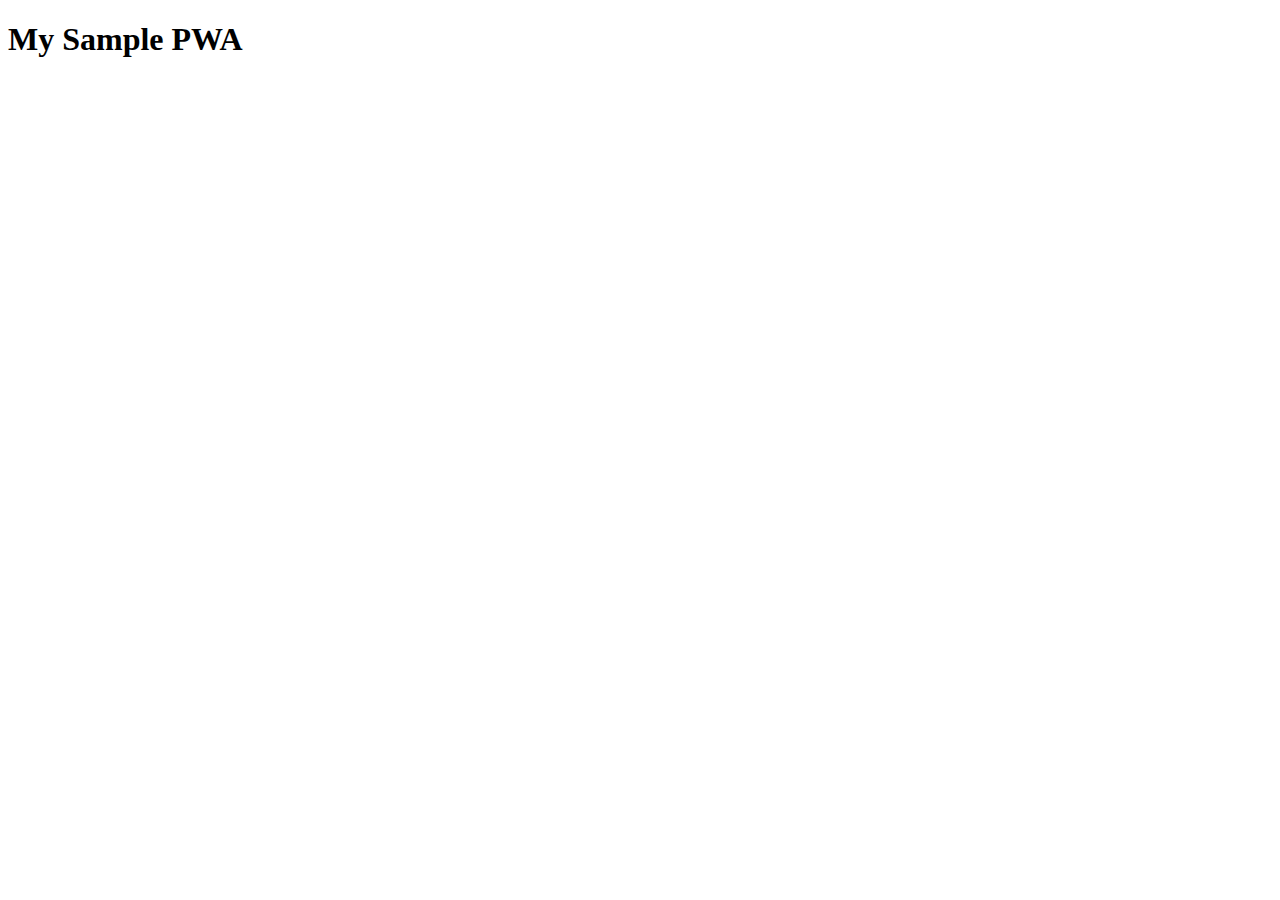
==== mobile_component/index.html @ c4eb27a7 "initial pwa app" ====
<!--This is based on https://learn.microsoft.com/en-us/microsoft-edge/progressive-web-apps-chromium/how-to/ (accessed: 11.01.2023)-->
<!DOCTYPE html>
<html lang="en-US" dir="ltr">
  <head>
    <meta charset="UTF-8" />
    <meta name="viewport" content="width=device-width,initial-scale=1" />
    <link rel="shortcut icon" href="/images/mobile_logo_192.png" />
    <link rel="manifest" href="/manifest.json">
    <title>My Sample PWA</title>
  </head>
  <body>
    <h1>My Sample PWA</h1>
  </body>
  <script>
    if('serviceWorker' in navigator) {
      navigator.serviceWorker.register('/sw.js', { scope: '/' });
    }
    </script>    
</html>
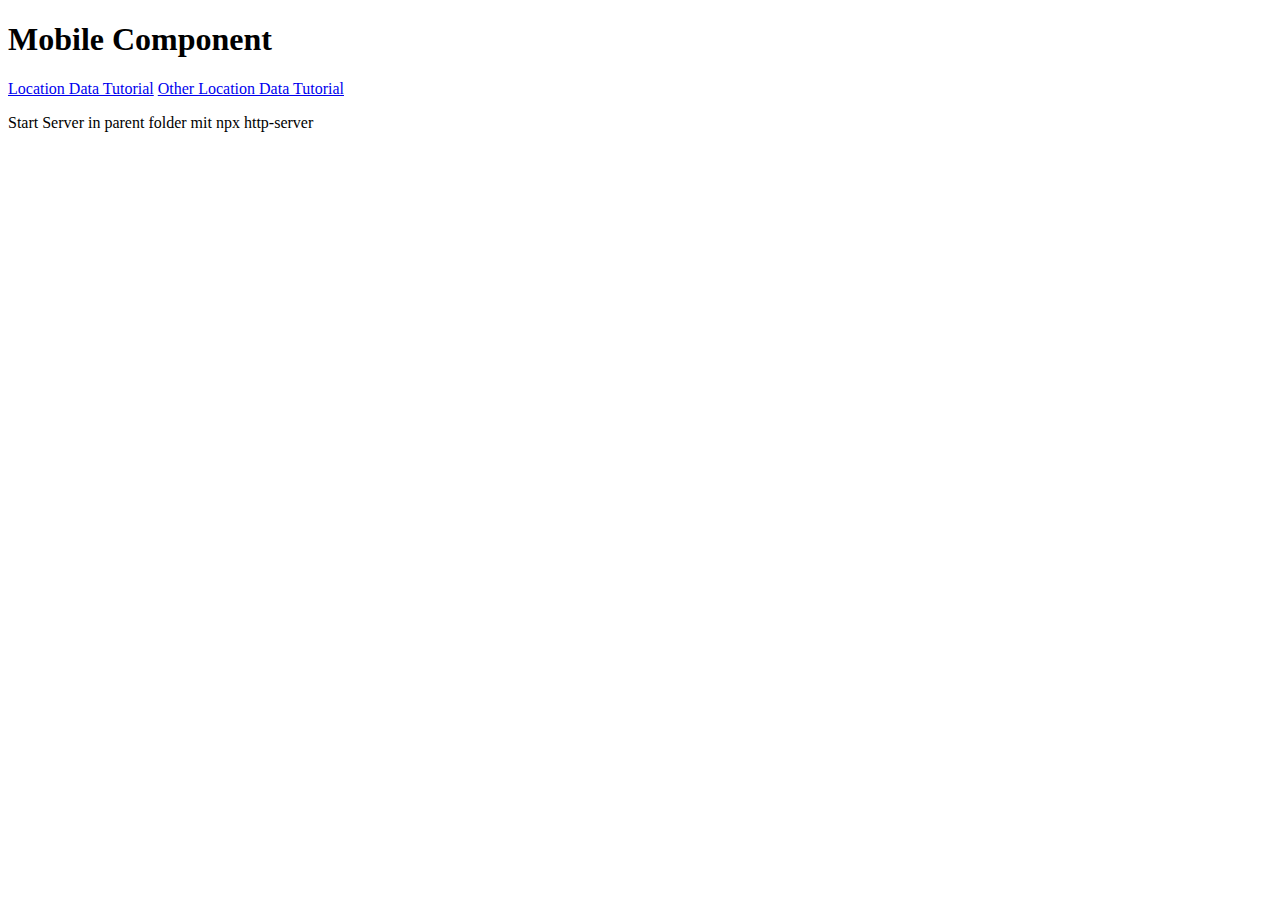
==== commit 4d1ab60c: "add location detection" ====
--- a/mobile_component/index.html
+++ b/mobile_component/index.html
@@ -9,11 +9,47 @@
     <title>My Sample PWA</title>
   </head>
   <body>
-    <h1>My Sample PWA</h1>
+    <h1>Mobile Component</h1>
+    <a href="https://medium.com/@onejohi/introducing-geolocation-in-your-pwas-65713faba51a">Location Data Tutorial</a> 
+    <a href="https://www.w3schools.com/js/js_api_geolocation.asp">Other Location Data Tutorial</a> 
+    <p>Start Server in parent folder mit npx http-server</p>
+    <!-- <button onclick="getLocation()">Try It</button> -->
+    <p id="demo"></p>
   </body>
   <script>
     if('serviceWorker' in navigator) {
       navigator.serviceWorker.register('/sw.js', { scope: '/' });
     }
-    </script>    
+    </script>
+    <!-- <script type=zc"text/javascript" src="location.js"></script> -->
+    <script>
+      window.onload = function(){
+
+        function showPosition(position) {
+          x.innerHTML = position.coords.latitude + "," + position.coords.longitude
+        }
+
+        const x = document.getElementById("demo");
+        if (navigator.geolocation) {
+          navigator.geolocation.getCurrentPosition(showPosition);
+        } else {
+          x.innerHTML = "Geolocation is not supported by this browser.";
+        }
+        
+      }
+      // const x = document.getElementById("demo");
+      // function getLocation() {
+      //   if (navigator.geolocation) {
+      //     navigator.geolocation.getCurrentPosition(showPosition);
+      //   } else {
+      //     x.innerHTML = "Geolocation is not supported by this browser.";
+      //   }
+      // }
+      
+      // function showPosition(position) {
+      // //   x.innerHTML = "Latitude: " + position.coords.latitude +
+      // //   "<br>Longitude: " + position.coords.longitude;
+      //   x.innerHTML = position.coords.latitude + "," + position.coords.longitude
+      // }
+      </script> 
 </html>
